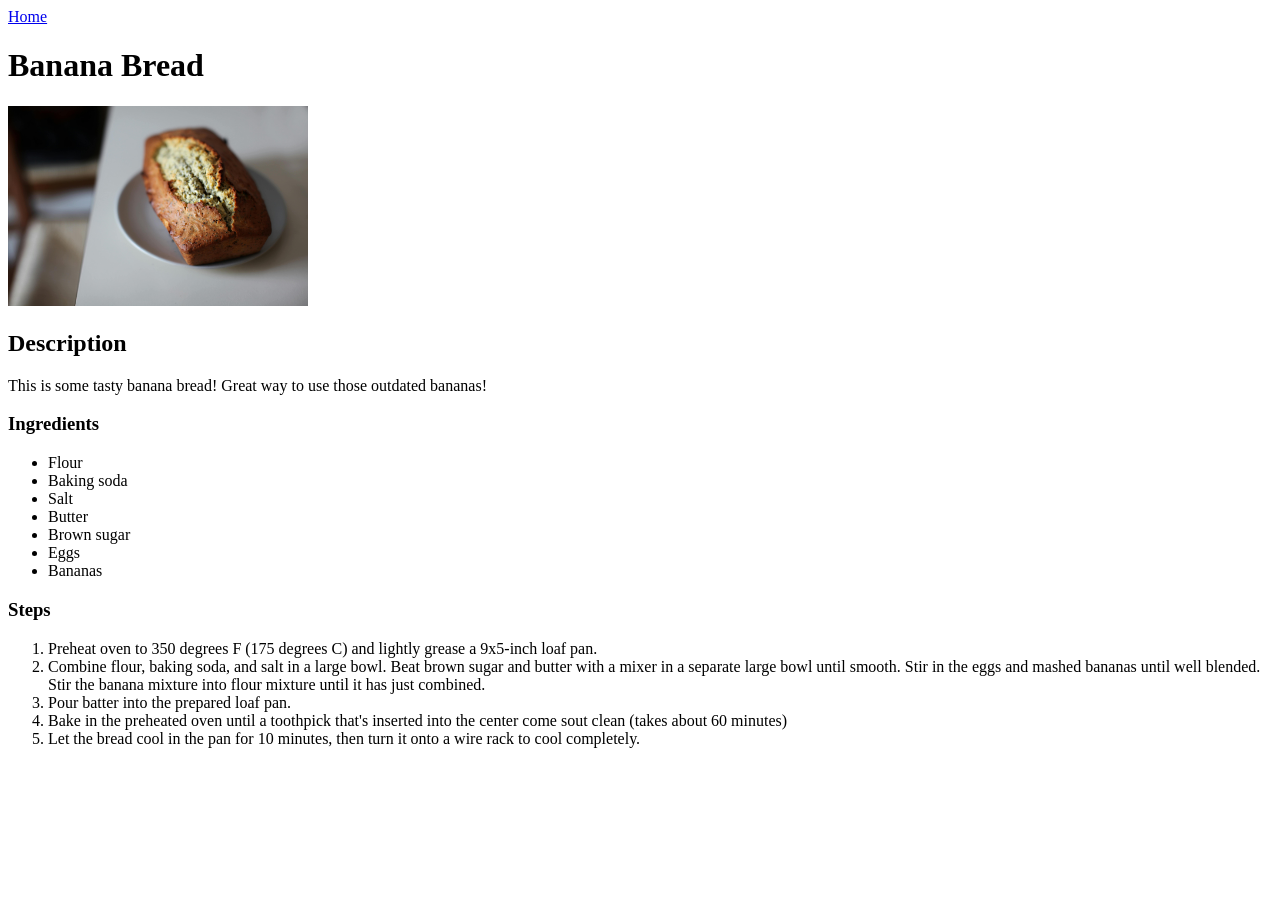
==== recipes/bananabread.html @ 9bbfaa16 "Add banana bread recipe Add the banana bread image and the recipe page including all of its ingredie" ====
<!DOCTYPE html>
<html lang="en">
  <head>
    <meta charset="UTF-8">
    <title>Banana Bread Recipe</title>
  </head>
  <body>
    <a href="../index.html">Home</a>
    <h1>Banana Bread</h1>
    <img src="../images/pexels-photo-830894.jpeg" alt="Banana Bread" width="300" height="200">
    <h2>Description</h2>
    <p>This is some tasty banana bread! Great way to use those outdated bananas!</p>
    <h3>Ingredients</h3>
    <ul>
      <li>Flour</li>
      <li>Baking soda</li>
      <li>Salt</li>
      <li>Butter</li>
      <li>Brown sugar</li>
      <li>Eggs</li>
      <li>Bananas</li>
    </ul>
    <h3>Steps</h3>
    <ol>
      <li>Preheat oven to 350 degrees F (175 degrees C) and lightly grease a 9x5-inch loaf pan.</li>
      <li>Combine flour, baking soda, and salt in a large bowl. Beat brown sugar and butter with a mixer in a separate large bowl until smooth. Stir in the eggs and mashed bananas until well blended. Stir the banana mixture into flour mixture until it has just combined.</li>
      <li>Pour batter into the prepared loaf pan.</li>
      <li>Bake in the preheated oven until a toothpick that's inserted into the center come sout clean (takes about 60 minutes)</li>
      <li>Let the bread cool in the pan for 10 minutes, then turn it onto a wire rack to cool completely.</li>
    </ol>
  </body>
</html>
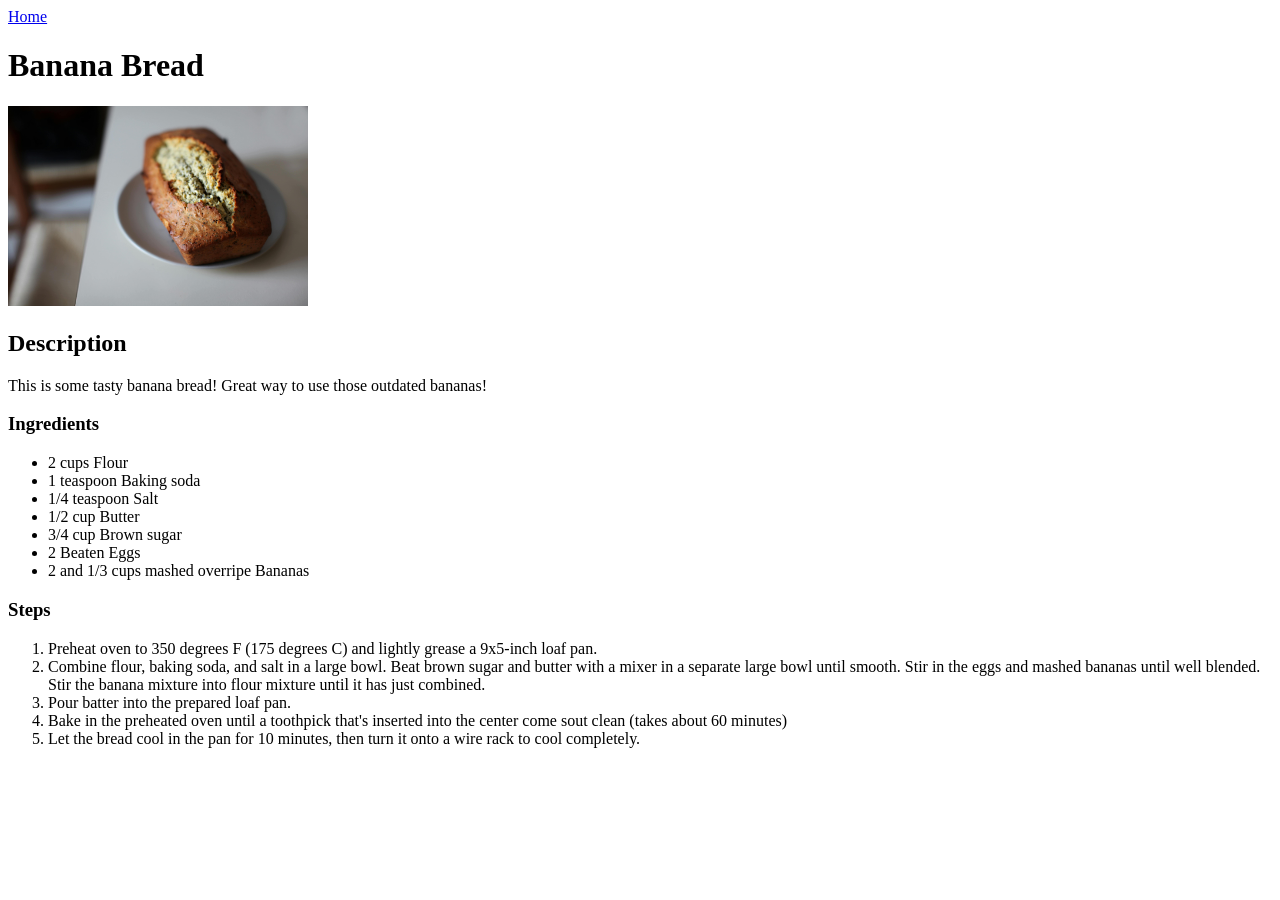
==== commit 5e9b4c04: "Add ingredient measurem ents" ====
--- a/recipes/bananabread.html
+++ b/recipes/bananabread.html
@@ -7,18 +7,18 @@
   <body>
     <a href="../index.html">Home</a>
     <h1>Banana Bread</h1>
-    <img src="../images/pexels-photo-830894.jpeg" alt="Banana Bread" width="300" height="200">
+    <img src="../images/bananabread.jpeg" alt="Banana Bread" width="300" height="200">
     <h2>Description</h2>
     <p>This is some tasty banana bread! Great way to use those outdated bananas!</p>
     <h3>Ingredients</h3>
     <ul>
-      <li>Flour</li>
-      <li>Baking soda</li>
-      <li>Salt</li>
-      <li>Butter</li>
-      <li>Brown sugar</li>
-      <li>Eggs</li>
-      <li>Bananas</li>
+      <li>2 cups Flour</li>
+      <li>1 teaspoon Baking soda</li>
+      <li>1/4 teaspoon Salt</li>
+      <li>1/2 cup Butter</li>
+      <li>3/4 cup Brown sugar</li>
+      <li>2 Beaten Eggs</li>
+      <li>2 and 1/3 cups mashed overripe Bananas</li>
     </ul>
     <h3>Steps</h3>
     <ol>
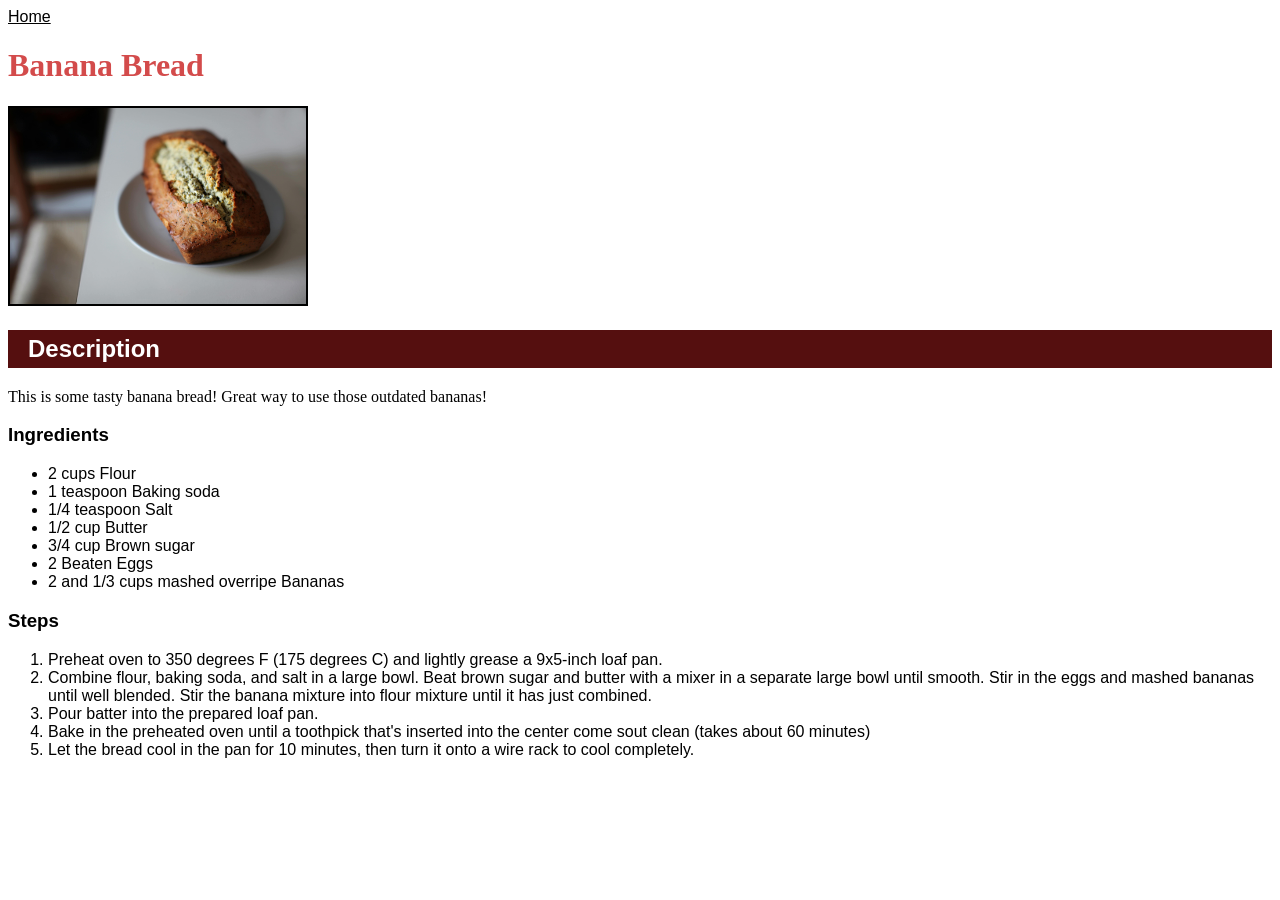
==== commit 41b805b4: "Add CSS CSS added to all the webpages" ====
--- a/recipes/bananabread.html
+++ b/recipes/bananabread.html
@@ -3,30 +3,31 @@
   <head>
     <meta charset="UTF-8">
     <title>Banana Bread Recipe</title>
+    <link rel="stylesheet" href="../css/recipes.css">
   </head>
   <body>
     <a href="../index.html">Home</a>
     <h1>Banana Bread</h1>
     <img src="../images/bananabread.jpeg" alt="Banana Bread" width="300" height="200">
-    <h2>Description</h2>
+    <h2 id="description-header">Description</h2>
     <p>This is some tasty banana bread! Great way to use those outdated bananas!</p>
-    <h3>Ingredients</h3>
+    <h3 id="ingredients-header">Ingredients</h3>
     <ul>
-      <li>2 cups Flour</li>
-      <li>1 teaspoon Baking soda</li>
-      <li>1/4 teaspoon Salt</li>
-      <li>1/2 cup Butter</li>
-      <li>3/4 cup Brown sugar</li>
-      <li>2 Beaten Eggs</li>
-      <li>2 and 1/3 cups mashed overripe Bananas</li>
+      <li class="ingredient">2 cups Flour</li>
+      <li class="ingredient">1 teaspoon Baking soda</li>
+      <li class="ingredient">1/4 teaspoon Salt</li>
+      <li class="ingredient">1/2 cup Butter</li>
+      <li class="ingredient">3/4 cup Brown sugar</li>
+      <li class="ingredient">2 Beaten Eggs</li>
+      <li class="ingredient">2 and 1/3 cups mashed overripe Bananas</li>
     </ul>
-    <h3>Steps</h3>
+    <h3 id="step-header">Steps</h3>
     <ol>
-      <li>Preheat oven to 350 degrees F (175 degrees C) and lightly grease a 9x5-inch loaf pan.</li>
-      <li>Combine flour, baking soda, and salt in a large bowl. Beat brown sugar and butter with a mixer in a separate large bowl until smooth. Stir in the eggs and mashed bananas until well blended. Stir the banana mixture into flour mixture until it has just combined.</li>
-      <li>Pour batter into the prepared loaf pan.</li>
-      <li>Bake in the preheated oven until a toothpick that's inserted into the center come sout clean (takes about 60 minutes)</li>
-      <li>Let the bread cool in the pan for 10 minutes, then turn it onto a wire rack to cool completely.</li>
+      <li class="step">Preheat oven to 350 degrees F (175 degrees C) and lightly grease a 9x5-inch loaf pan.</li>
+      <li class="step">Combine flour, baking soda, and salt in a large bowl. Beat brown sugar and butter with a mixer in a separate large bowl until smooth. Stir in the eggs and mashed bananas until well blended. Stir the banana mixture into flour mixture until it has just combined.</li>
+      <li class="step">Pour batter into the prepared loaf pan.</li>
+      <li class="step">Bake in the preheated oven until a toothpick that's inserted into the center come sout clean (takes about 60 minutes)</li>
+      <li class="step">Let the bread cool in the pan for 10 minutes, then turn it onto a wire rack to cool completely.</li>
     </ol>
   </body>
 </html>
--- a/css/recipes.css
+++ b/css/recipes.css
@@ -0,0 +1,43 @@
+* {
+  box-sizing: border-box;
+}
+
+h1 {
+  font-family:'Times New Roman', Times, serif;
+  color: rgb(211, 75, 75);
+}
+
+img {
+  border: 2px solid black;
+}
+
+a {
+  font-family: Arial, Helvetica, sans-serif;
+  color: black;
+}
+
+.ingredient {
+  font-family: Arial, Helvetica, sans-serif;
+}
+
+#description-header {
+  background-color: rgb(85, 15, 15);
+  color: white;
+  padding-top: 5px;
+  padding-bottom: 5px;
+  padding-left: 20px;
+  padding-right: 20px;
+  font-family: Arial, Helvetica, sans-serif;
+}
+
+#ingredients-header {
+  font-family: Arial, Helvetica, sans-serif;
+}
+
+.step {
+  font-family: Arial, Helvetica, sans-serif;
+}
+
+#step-header {
+  font-family: Arial, Helvetica, sans-serif;
+}
